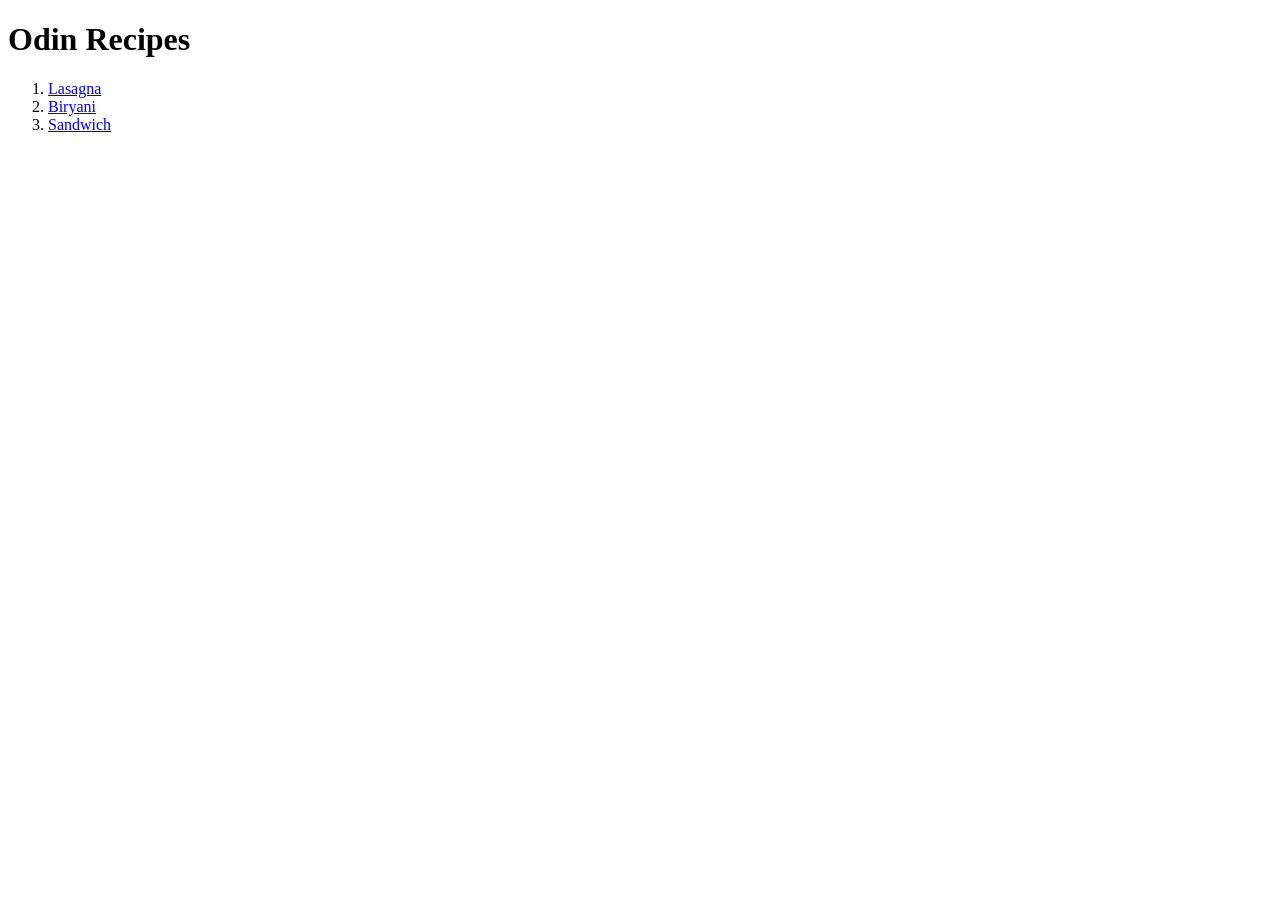
==== index.html @ 8ef23117 "Add files via upload Initial commit" ====
<!DOCTYPE html>
<html lang="en">
<head>
    <meta charset="UTF-8">
    <meta name="viewport" content="width=device-width, initial-scale=1.0">
    <title>Odin Recipes</title>
</head>
<body>
    <h1>Odin Recipes</h1>
    <ol>
        <li><a href="recipe/lasagna.html">Lasagna</a></li>
        <li><a href="recipe/biryani.html">Biryani</a></li>
        <li><a href="recipe/sandwich.html">Sandwich</a></li>
    </ol>
</body>
</html>
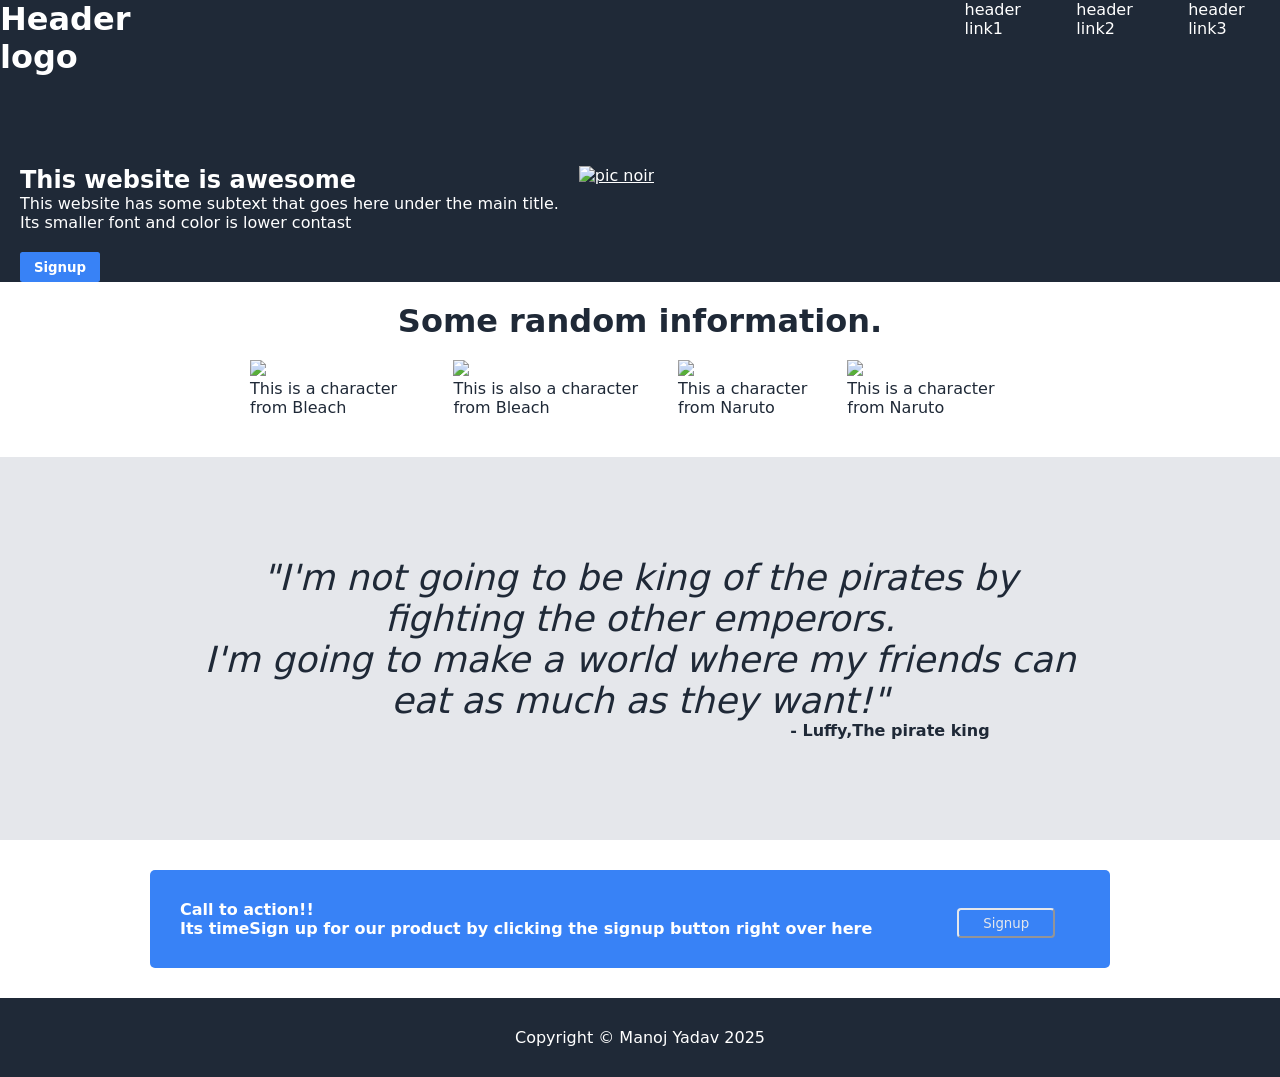
==== commit f7df803b: "Completed section 1 of 4: Hero section" ====
--- a/index.html
+++ b/index.html
@@ -3,14 +3,60 @@
 <head>
     <meta charset="UTF-8">
     <meta name="viewport" content="width=device-width, initial-scale=1.0">
-    <title>Odin Recipes</title>
+    <link rel="stylesheet" href="style.css">
+    <title>Project Landingpage</title>
 </head>
 <body>
-    <h1>Odin Recipes</h1>
-    <ol>
-        <li><a href="recipe/lasagna.html">Lasagna</a></li>
-        <li><a href="recipe/biryani.html">Biryani</a></li>
-        <li><a href="recipe/sandwich.html">Sandwich</a></li>
-    </ol>
+    <div class="hero">
+    <div class="top-part">
+        <h1>Header logo</h1>
+        <nav>
+            <ul class="header-links">
+                <li>header link1</li>
+                <li>header link2</li>
+                <li>header link3</li>
+            </ul>
+        </nav>
+    </div>
+    <div class="hero-sub">
+        <div><h2>This website is awesome</h2>
+        <p>This website has some subtext that goes here under the main title.</br>Its smaller font and color is lower contast</p>
+        <button class="hero-button">Signup</button>
+        </div>
+        <a data-flickr-embed="true" href="https://www.flickr.com/photos/198860559@N02/54448063967/in/[base64]" title="pic noir"><img src="https://live.staticflickr.com/65535/54448063967_1824c24fd4_b.jpg" width="600px" height="300px"  alt="pic noir"/></a>
+    </div>
+    </div>
+
+    <div class="about">
+        <h1 >Some random information.</h1>
+        <div  class="character-display-cards">
+        <div class="image1">
+            <a data-flickr-embed="true" href="https://www.flickr.com/photos/damx/2332423911/in/pool-429527@N25/" title="Now, what to use?"><img src="https://live.staticflickr.com/3205/2332423911_02ca6f0889_z.jpg" width="150" height=150 alt="Now, what to use?"/></a>
+            <p>This is a character <br>from Bleach</p>
+        </div>
+        <div class="image2">
+            <a data-flickr-embed="true" href="https://www.flickr.com/photos/damx/2316310432/in/pool-429527@N25/" title="Nagayoshi"><img src="https://live.staticflickr.com/2349/2316310432_0d244f3e56_q.jpg" width="150" height="150" alt="Nagayoshi"/></a><script async src="//embedr.flickr.com/assets/client-code.js" charset="utf-8"></script>
+            <p>This is also a character <br>from Bleach</p>
+        </div>
+        <div class="image3">
+            <a data-flickr-embed="true" href="https://www.flickr.com/photos/damx/2274170158/in/pool-429527@N25/" title="Desired Eyes"><img src="https://live.staticflickr.com/2301/2274170158_67e1c18acf_q.jpg" width="150" height="150" alt="Desired Eyes"/></a><script async src="//embedr.flickr.com/assets/client-code.js" charset="utf-8"></script>
+            <p>This a character <br>from Naruto</p>
+        </div>
+        <div class="image4">
+            <a data-flickr-embed="true" href="https://www.flickr.com/photos/damx/2257880091/in/pool-429527@N25/" title="Sitting on the Dead"><img src="https://live.staticflickr.com/2315/2257880091_b4a36ea653_q.jpg" width="150" height="150" alt="Sitting on the Dead"/></a><script async src="//embedr.flickr.com/assets/client-code.js" charset="utf-8"></script>
+            <p>This is a character <br>from Naruto</p>
+        </div>
+        </div>
+    </div>
+    <div class="quotes">
+        <em>"I'm not going to be king of the pirates by <br>fighting the other emperors.<br> I'm going to make a world where my friends can<br> eat as much as they want!" </em><p>- Luffy,The pirate king</p>
+    </div>
+    <div class="call-to-action">
+        <div class="box-inside-cta">
+        <h4>Call to action!! <br>Its timeSign up for our product by clicking the signup button right over here</h4>
+        <button>Signup</button>
+        </div>
+    </div>
+    <footer>Copyright © Manoj Yadav 2025</footer>
 </body>
-</html>
+</html>
--- a/style.css
+++ b/style.css
@@ -0,0 +1,112 @@
+*{
+    padding: 0;
+    margin: 0;
+    font-family: system-ui, -apple-system, BlinkMacSystemFont, 'Segoe UI', Roboto, Oxygen, Ubuntu, Cantarell, 'Open Sans', 'Helvetica Neue', sans-serif;
+    color: white;
+}
+
+.hero{
+    background-color: #1f2937;
+}
+.header-links,.top-part{
+    display: flex;
+
+}
+
+
+.header-links{
+    text-decoration: none;
+    list-style-type: none;
+    gap: 20px;
+    padding-left: 750px;
+}
+
+.hero-sub{
+    margin-top: 90px;
+    margin-left: 20px;
+    display: flex;
+    gap: 20px
+}
+
+.hero-button{
+    background-color: #3882f6;
+    border: none;
+    border-radius: 2.5px;
+    font-weight: bold;
+    width: 80px;
+    height: 30px;
+    margin-top: 20px;
+}
+
+.hero-sub img{
+    margin-bottom: 80px;
+}
+
+.about h1{
+    margin-top: 20px ;
+    text-align: center;
+    color: #1f2937;
+}
+
+.image1 p,.image2 p,.image3 p,.image4 p{
+    color: #1f2937;
+
+}
+
+.character-display-cards{
+    display: flex;
+    margin-top: 20px;
+    margin-left: 250px;
+    gap: 40px;
+    margin-bottom: 40px;
+}
+
+.quotes{
+
+    background-color: #e5e7eb;
+    padding-top: 100px;
+    padding-bottom: 100px;
+    text-align: center;
+}
+
+.quotes em{
+    color: #1f2937;
+    font-weight: 300;
+    text-size-adjust: 36px;
+    font-size: 36px;
+}
+
+.quotes p{
+    color: #1f2937;
+    font-weight: bold;
+    margin-left: 500px;
+}
+
+.box-inside-cta{
+    background-color: #3882f6;
+    width: 900px;
+    margin-left: 150px;
+    margin-top: 30px;
+    border-radius: 5px;
+    padding: 30px;
+    display: flex;
+    margin-bottom: 30px;
+}
+
+
+.box-inside-cta button{
+        background-color: #3882f6;
+        color: #e5e7eb;
+        border-color: #e5e7eb;
+        height: 30px;
+        width: 98px;
+        border-radius: 4px;
+        margin-top: 8px;
+        margin-left: 85px;
+}
+
+footer{
+    background-color: #1f2937;
+    text-align: center;
+    padding: 30px;
+}
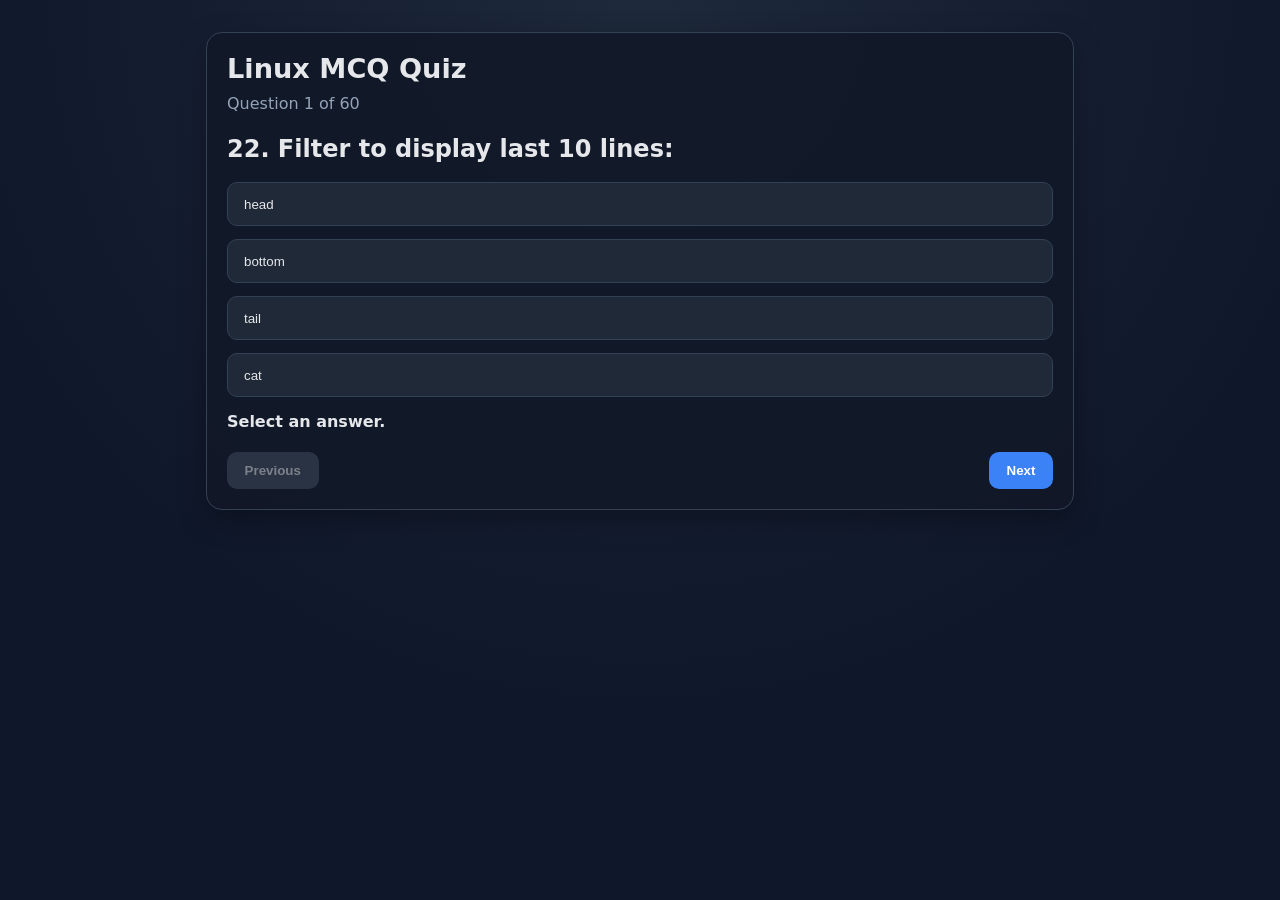
==== commit 85e8bcbf: "Build complete 60-question interactive quiz web app" ====
--- a/index.html
+++ b/index.html
@@ -1,62 +1,39 @@
-<!DOCTYPE html>
-<html lang="en">
-<head>
-    <meta charset="UTF-8">
-    <meta name="viewport" content="width=device-width, initial-scale=1.0">
-    <link rel="stylesheet" href="style.css">
-    <title>Project Landingpage</title>
-</head>
-<body>
-    <div class="hero">
-    <div class="top-part">
-        <h1>Header logo</h1>
-        <nav>
-            <ul class="header-links">
-                <li>header link1</li>
-                <li>header link2</li>
-                <li>header link3</li>
-            </ul>
-        </nav>
-    </div>
-    <div class="hero-sub">
-        <div><h2>This website is awesome</h2>
-        <p>This website has some subtext that goes here under the main title.</br>Its smaller font and color is lower contast</p>
-        <button class="hero-button">Signup</button>
-        </div>
-        <a data-flickr-embed="true" href="https://www.flickr.com/photos/198860559@N02/54448063967/in/[base64]" title="pic noir"><img src="https://live.staticflickr.com/65535/54448063967_1824c24fd4_b.jpg" width="600px" height="300px"  alt="pic noir"/></a>
-    </div>
-    </div>
-
-    <div class="about">
-        <h1 >Some random information.</h1>
-        <div  class="character-display-cards">
-        <div class="image1">
-            <a data-flickr-embed="true" href="https://www.flickr.com/photos/damx/2332423911/in/pool-429527@N25/" title="Now, what to use?"><img src="https://live.staticflickr.com/3205/2332423911_02ca6f0889_z.jpg" width="150" height=150 alt="Now, what to use?"/></a>
-            <p>This is a character <br>from Bleach</p>
-        </div>
-        <div class="image2">
-            <a data-flickr-embed="true" href="https://www.flickr.com/photos/damx/2316310432/in/pool-429527@N25/" title="Nagayoshi"><img src="https://live.staticflickr.com/2349/2316310432_0d244f3e56_q.jpg" width="150" height="150" alt="Nagayoshi"/></a><script async src="//embedr.flickr.com/assets/client-code.js" charset="utf-8"></script>
-            <p>This is also a character <br>from Bleach</p>
-        </div>
-        <div class="image3">
-            <a data-flickr-embed="true" href="https://www.flickr.com/photos/damx/2274170158/in/pool-429527@N25/" title="Desired Eyes"><img src="https://live.staticflickr.com/2301/2274170158_67e1c18acf_q.jpg" width="150" height="150" alt="Desired Eyes"/></a><script async src="//embedr.flickr.com/assets/client-code.js" charset="utf-8"></script>
-            <p>This a character <br>from Naruto</p>
-        </div>
-        <div class="image4">
-            <a data-flickr-embed="true" href="https://www.flickr.com/photos/damx/2257880091/in/pool-429527@N25/" title="Sitting on the Dead"><img src="https://live.staticflickr.com/2315/2257880091_b4a36ea653_q.jpg" width="150" height="150" alt="Sitting on the Dead"/></a><script async src="//embedr.flickr.com/assets/client-code.js" charset="utf-8"></script>
-            <p>This is a character <br>from Naruto</p>
-        </div>
-        </div>
-    </div>
-    <div class="quotes">
-        <em>"I'm not going to be king of the pirates by <br>fighting the other emperors.<br> I'm going to make a world where my friends can<br> eat as much as they want!" </em><p>- Luffy,The pirate king</p>
-    </div>
-    <div class="call-to-action">
-        <div class="box-inside-cta">
-        <h4>Call to action!! <br>Its timeSign up for our product by clicking the signup button right over here</h4>
-        <button>Signup</button>
-        </div>
-    </div>
-    <footer>Copyright © Manoj Yadav 2025</footer>
-</body>
-</html>+<!DOCTYPE html>
+<html lang="en">
+<head>
+  <meta charset="UTF-8" />
+  <meta name="viewport" content="width=device-width, initial-scale=1.0" />
+  <title>Linux Quiz App</title>
+  <link rel="stylesheet" href="style.css" />
+</head>
+<body>
+  <main class="app-shell">
+    <section class="quiz-card" aria-live="polite">
+      <header class="quiz-header">
+        <h1>Linux MCQ Quiz</h1>
+        <p id="progress" class="progress">Question 1 of 60</p>
+      </header>
+
+      <div id="quiz-body" class="quiz-body">
+        <h2 id="question-text" class="question"></h2>
+        <div id="options" class="options" role="list"></div>
+        <p id="feedback" class="feedback"></p>
+      </div>
+
+      <div id="controls" class="controls">
+        <button id="prev-btn" class="btn btn-secondary" type="button">Previous</button>
+        <button id="next-btn" class="btn" type="button">Next</button>
+      </div>
+    </section>
+
+    <section id="results" class="results hidden" aria-live="polite">
+      <h2>Quiz Complete 🎉</h2>
+      <p id="score-text"></p>
+      <button id="restart-btn" class="btn" type="button">Restart Quiz</button>
+      <div id="review" class="review"></div>
+    </section>
+  </main>
+
+  <script src="script.js"></script>
+</body>
+</html>
--- a/style.css
+++ b/style.css
@@ -1,112 +1,172 @@
-*{
-    padding: 0;
-    margin: 0;
-    font-family: system-ui, -apple-system, BlinkMacSystemFont, 'Segoe UI', Roboto, Oxygen, Ubuntu, Cantarell, 'Open Sans', 'Helvetica Neue', sans-serif;
-    color: white;
+:root {
+  --bg: #0f172a;
+  --card: #111827;
+  --card-soft: #1f2937;
+  --text: #e5e7eb;
+  --muted: #94a3b8;
+  --primary: #3b82f6;
+  --primary-soft: rgba(59, 130, 246, 0.2);
+  --success: #22c55e;
+  --danger: #ef4444;
+  --border: #334155;
 }
 
-.hero{
-    background-color: #1f2937;
-}
-.header-links,.top-part{
-    display: flex;
-
+* {
+  box-sizing: border-box;
 }
 
-
-.header-links{
-    text-decoration: none;
-    list-style-type: none;
-    gap: 20px;
-    padding-left: 750px;
+body {
+  margin: 0;
+  min-height: 100vh;
+  font-family: Inter, system-ui, -apple-system, Segoe UI, Roboto, sans-serif;
+  background: radial-gradient(circle at top, #1e293b, var(--bg) 65%);
+  color: var(--text);
 }
 
-.hero-sub{
-    margin-top: 90px;
-    margin-left: 20px;
-    display: flex;
-    gap: 20px
+.app-shell {
+  max-width: 900px;
+  margin: 0 auto;
+  padding: 2rem 1rem 3rem;
 }
 
-.hero-button{
-    background-color: #3882f6;
-    border: none;
-    border-radius: 2.5px;
-    font-weight: bold;
-    width: 80px;
-    height: 30px;
-    margin-top: 20px;
+.quiz-card,
+.results {
+  background: rgba(17, 24, 39, 0.9);
+  border: 1px solid var(--border);
+  border-radius: 16px;
+  box-shadow: 0 10px 30px rgba(0, 0, 0, 0.3);
+  padding: 1.25rem;
 }
 
-.hero-sub img{
-    margin-bottom: 80px;
+.quiz-header h1 {
+  margin: 0;
+  font-size: 1.7rem;
 }
 
-.about h1{
-    margin-top: 20px ;
-    text-align: center;
-    color: #1f2937;
+.progress {
+  margin: 0.6rem 0 0;
+  color: var(--muted);
 }
 
-.image1 p,.image2 p,.image3 p,.image4 p{
-    color: #1f2937;
-
+.question {
+  margin: 1.25rem 0 1rem;
+  line-height: 1.4;
 }
 
-.character-display-cards{
-    display: flex;
-    margin-top: 20px;
-    margin-left: 250px;
-    gap: 40px;
-    margin-bottom: 40px;
+.options {
+  display: grid;
+  gap: 0.8rem;
 }
 
-.quotes{
-
-    background-color: #e5e7eb;
-    padding-top: 100px;
-    padding-bottom: 100px;
-    text-align: center;
+.option-btn {
+  border: 1px solid var(--border);
+  background: var(--card-soft);
+  color: var(--text);
+  border-radius: 10px;
+  padding: 0.85rem 1rem;
+  text-align: left;
+  cursor: pointer;
+  transition: transform 0.1s ease, border-color 0.2s ease;
 }
 
-.quotes em{
-    color: #1f2937;
-    font-weight: 300;
-    text-size-adjust: 36px;
-    font-size: 36px;
+.option-btn:hover {
+  border-color: var(--primary);
+  transform: translateY(-1px);
 }
 
-.quotes p{
-    color: #1f2937;
-    font-weight: bold;
-    margin-left: 500px;
+.option-btn.selected {
+  border-color: var(--primary);
+  background: var(--primary-soft);
 }
 
-.box-inside-cta{
-    background-color: #3882f6;
-    width: 900px;
-    margin-left: 150px;
-    margin-top: 30px;
-    border-radius: 5px;
-    padding: 30px;
-    display: flex;
-    margin-bottom: 30px;
+.option-btn.correct {
+  border-color: var(--success);
+  background: rgba(34, 197, 94, 0.2);
 }
 
-
-.box-inside-cta button{
-        background-color: #3882f6;
-        color: #e5e7eb;
-        border-color: #e5e7eb;
-        height: 30px;
-        width: 98px;
-        border-radius: 4px;
-        margin-top: 8px;
-        margin-left: 85px;
+.option-btn.incorrect {
+  border-color: var(--danger);
+  background: rgba(239, 68, 68, 0.2);
 }
 
-footer{
-    background-color: #1f2937;
-    text-align: center;
-    padding: 30px;
-}+.feedback {
+  min-height: 1.5rem;
+  margin: 0.9rem 0 0;
+  font-weight: 600;
+}
+
+.feedback.correct {
+  color: var(--success);
+}
+
+.feedback.incorrect {
+  color: var(--danger);
+}
+
+.controls {
+  display: flex;
+  justify-content: space-between;
+  gap: 0.8rem;
+  margin-top: 1rem;
+}
+
+.btn {
+  border: none;
+  background: var(--primary);
+  color: white;
+  border-radius: 10px;
+  padding: 0.7rem 1.1rem;
+  font-weight: 700;
+  cursor: pointer;
+}
+
+.btn:hover {
+  filter: brightness(1.08);
+}
+
+.btn:disabled {
+  opacity: 0.45;
+  cursor: not-allowed;
+}
+
+.btn-secondary {
+  background: #475569;
+}
+
+.hidden {
+  display: none;
+}
+
+.results {
+  margin-top: 1.25rem;
+}
+
+#score-text {
+  color: var(--muted);
+  margin-bottom: 1rem;
+}
+
+.review {
+  margin-top: 1rem;
+  display: grid;
+  gap: 0.65rem;
+}
+
+.review-item {
+  border: 1px solid var(--border);
+  border-radius: 10px;
+  background: var(--card-soft);
+  padding: 0.75rem;
+}
+
+.review-item p {
+  margin: 0.25rem 0;
+}
+
+.review-item .ok {
+  color: var(--success);
+}
+
+.review-item .bad {
+  color: var(--danger);
+}
